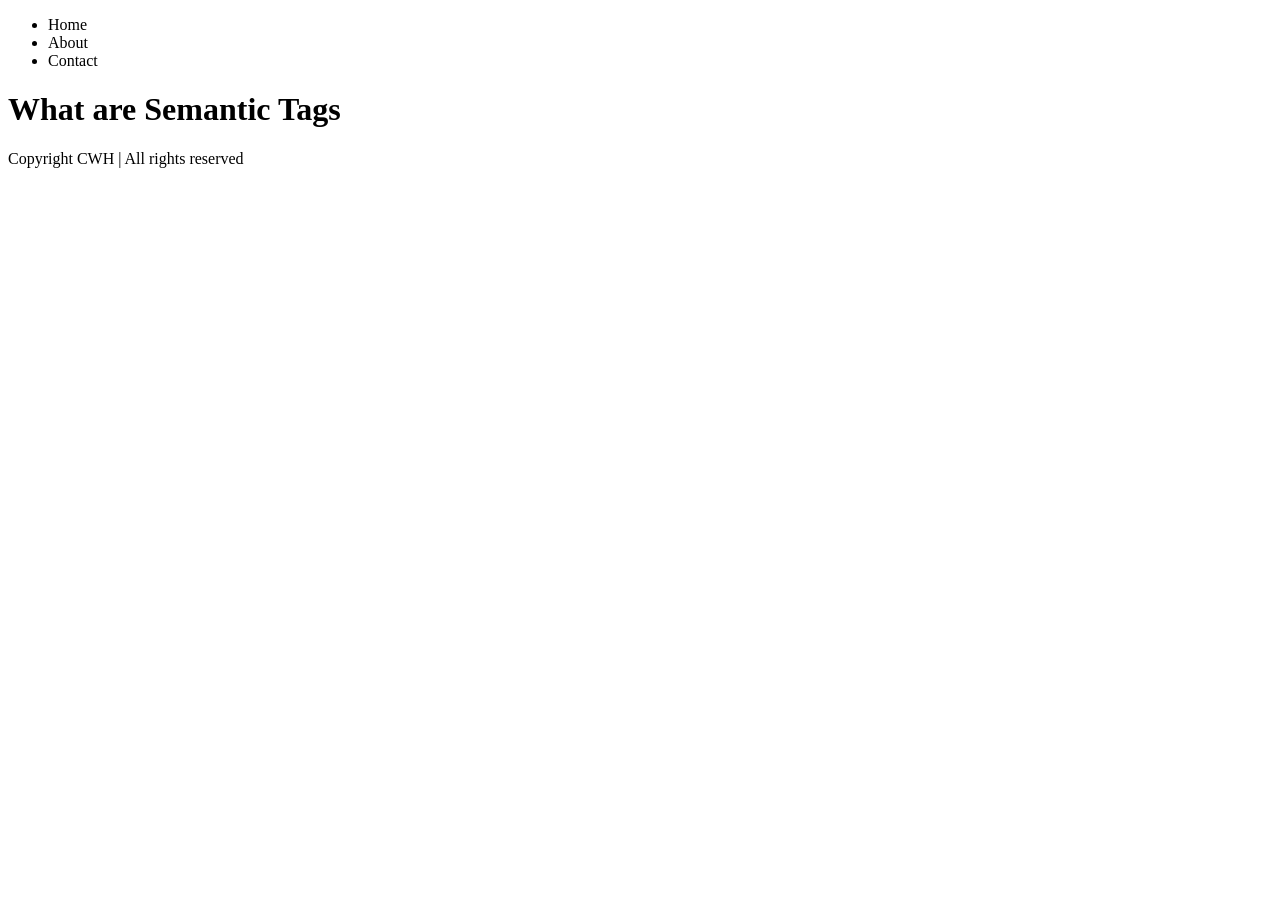
==== semantic-tags/index.html @ 00c08433 "semantic-tags" ====
<!doctype html>
<html lang="en">
  <head>
    <meta charset="UTF-8" />
    <meta name="viewport" content="width=device-width, initial-scale=1.0" />
    <title>Semantic Tags</title>
  </head>
  <body>
    <header>
      <nav>
        <ul>
          <li>Home</li>
          <li>About</li>
          <li>Contact</li>
        </ul>
      </nav>
    </header>

    <main>
      <h1>What are Semantic Tags</h1>
    </main>

    <footer>Copyright CWH | All rights reserved</footer>

    <!-- <img src="semantic-tags.png" alt=""> -->
  </body>
</html>
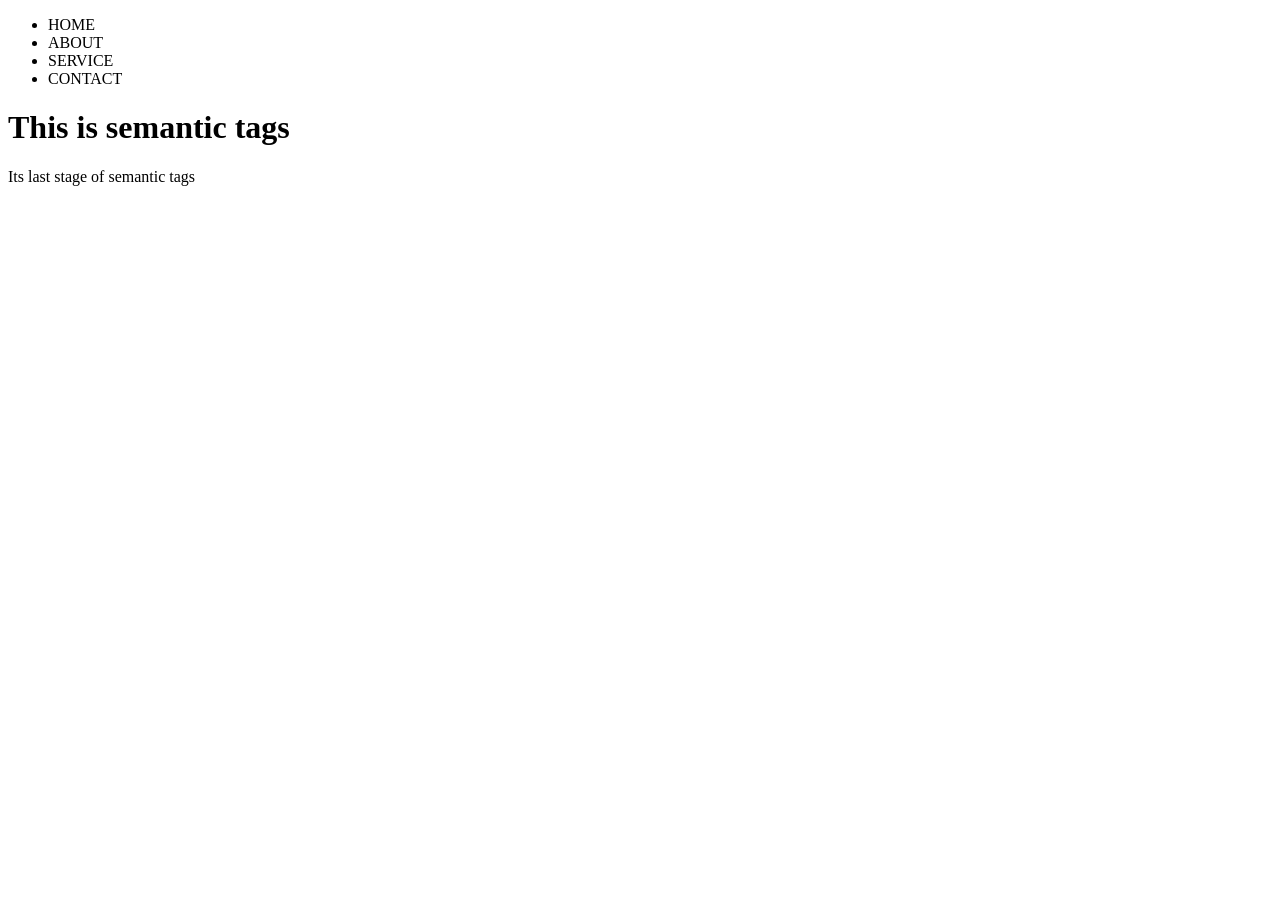
==== commit 5596dd60: "Update semantic tags in index.html" ====
--- a/semantic-tags/index.html
+++ b/semantic-tags/index.html
@@ -1,27 +1,27 @@
-<!doctype html>
+<!DOCTYPE html>
 <html lang="en">
-  <head>
-    <meta charset="UTF-8" />
-    <meta name="viewport" content="width=device-width, initial-scale=1.0" />
-    <title>Semantic Tags</title>
-  </head>
-  <body>
+<head>
+    <meta charset="UTF-8">
+    <meta name="viewport" content="width=device-width, initial-scale=1.0">
+    <title>Document</title>
+</head>
+<body>
     <header>
-      <nav>
-        <ul>
-          <li>Home</li>
-          <li>About</li>
-          <li>Contact</li>
-        </ul>
-      </nav>
+        <nav>
+            <ul>
+                <li>HOME</li>
+                <li>ABOUT</li>
+                <li>SERVICE</li>
+                <li>CONTACT</li>
+            </ul>
+        </nav>
     </header>
-
     <main>
-      <h1>What are Semantic Tags</h1>
+        <h1>This is semantic tags</h1>
     </main>
 
-    <footer>Copyright CWH | All rights reserved</footer>
-
-    <!-- <img src="semantic-tags.png" alt=""> -->
-  </body>
+    <footer>
+       Its last stage of  semantic tags
+    </footer>
+</body>
 </html>
